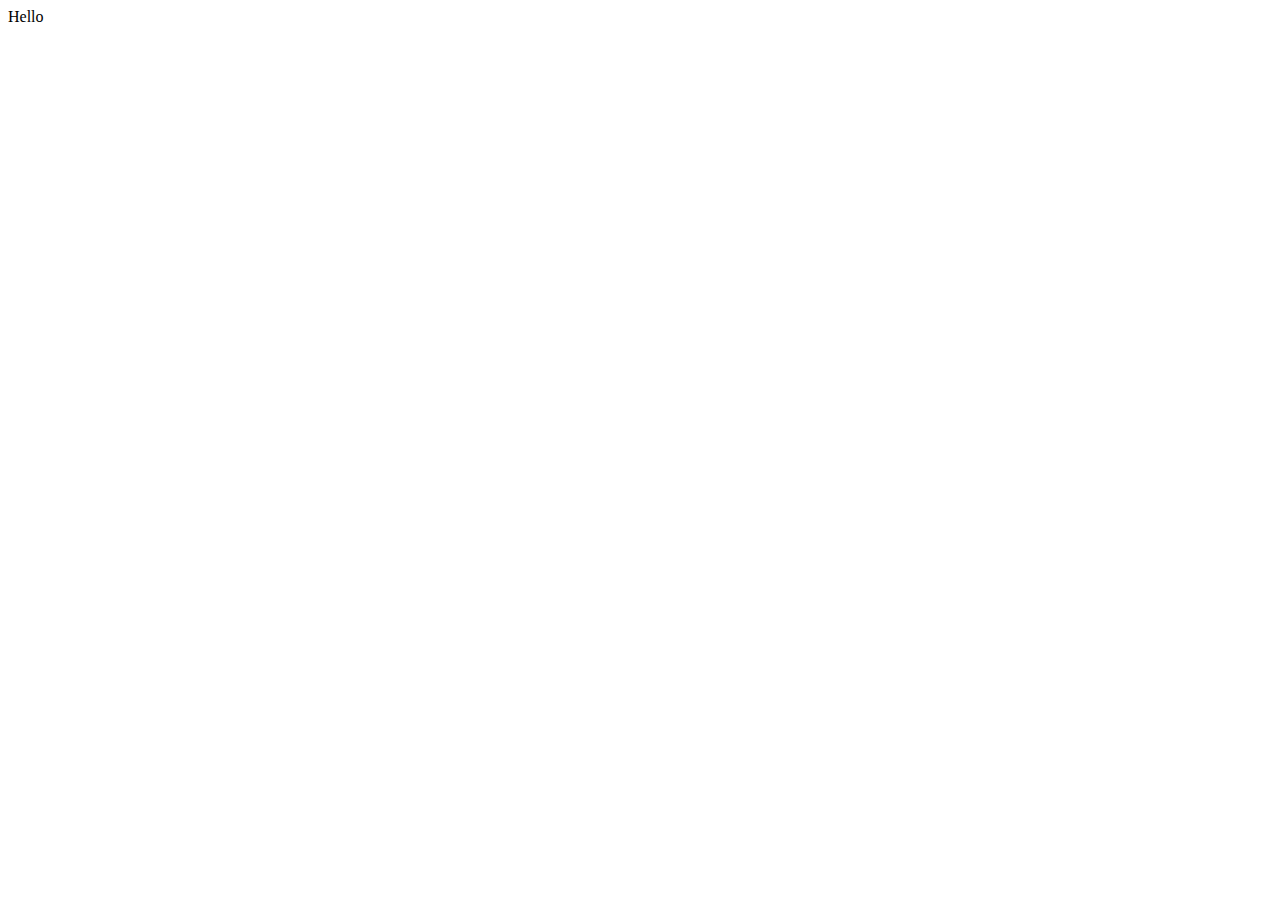
==== slider.html @ b1f6f9df "create project" ====
<html lang="en">
<head>
    <meta charset="UTF-8">
    <meta http-equiv="X-UA-Compatible" content="IE=edge">
    <meta name="viewport" content="width=device-width, initial-scale=1.0">
    <link rel="stylesheet" href="./slider.css">
    <title>Slider Project</title>
</head>
<body>
    Hello
    <script src="./slider.js"></script>
</body>
</html>
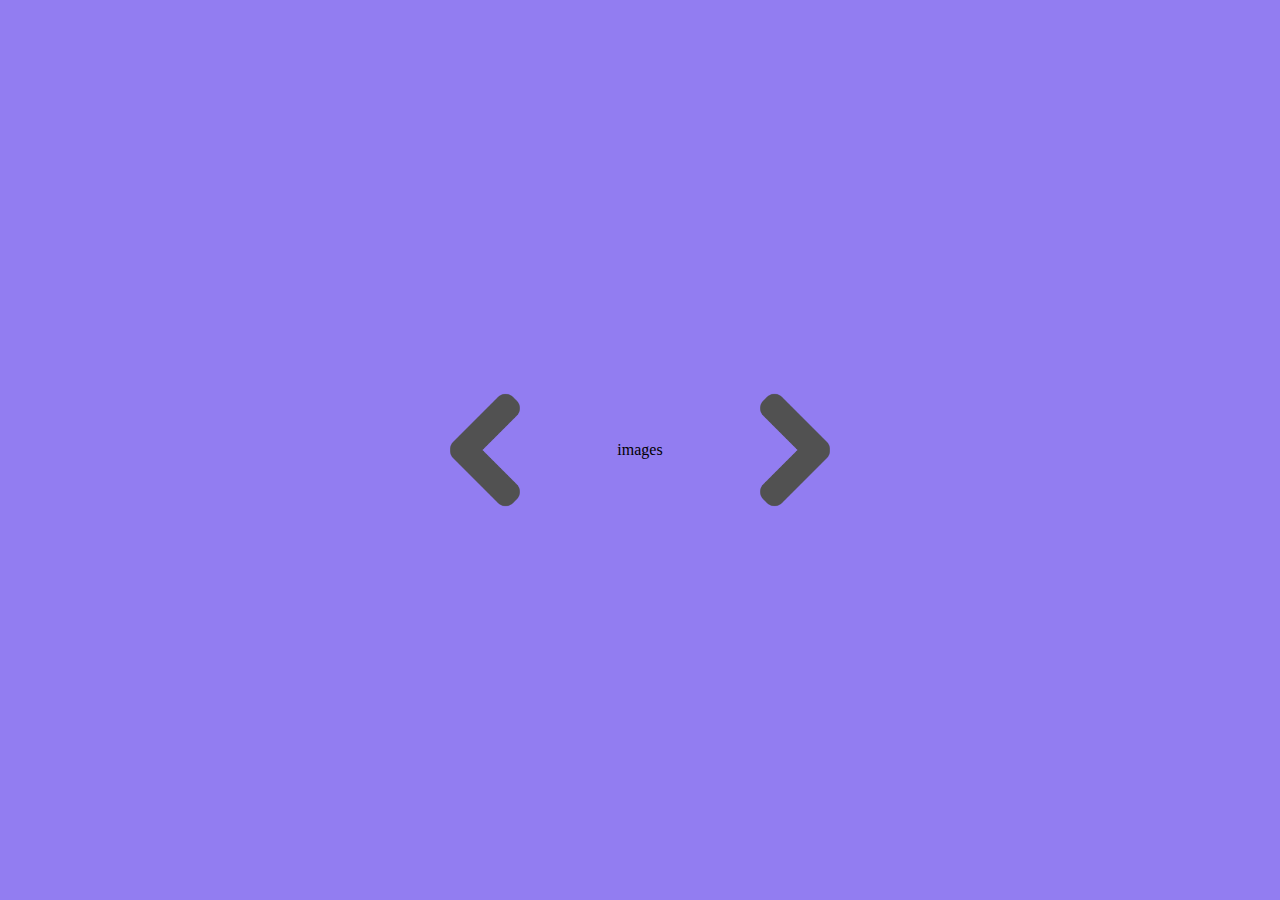
==== commit ced33ab7: "add arrow for slider" ====
--- a/slider.html
+++ b/slider.html
@@ -7,7 +7,20 @@
     <title>Slider Project</title>
 </head>
 <body>
-    Hello
+    <div class="container">
+        <div class="top">
+            <img src="./img/arrow.png" class="arrow left" alt="">
+            <div class="frame">
+                <div class="slider">
+                    images
+                </div>
+            </div>
+            <img src="./img/arrow.png" class="arrow right" alt="">
+        </div>
+        <div class="bottom">
+
+        </div>
+    </div>
     <script src="./slider.js"></script>
 </body>
 </html>--- a/slider.css
+++ b/slider.css
@@ -0,0 +1,23 @@
+body {
+    background-color: #927df1;
+    display: flex;
+    align-items: center;
+    justify-content: center;
+}
+
+.container {}
+
+.top {
+    display: flex;
+    align-items: center;
+    gap: 50px;
+}
+
+.arrow {
+    height: 150px;
+    cursor: pointer;
+}
+
+.right {
+    transform: rotate(180deg);
+}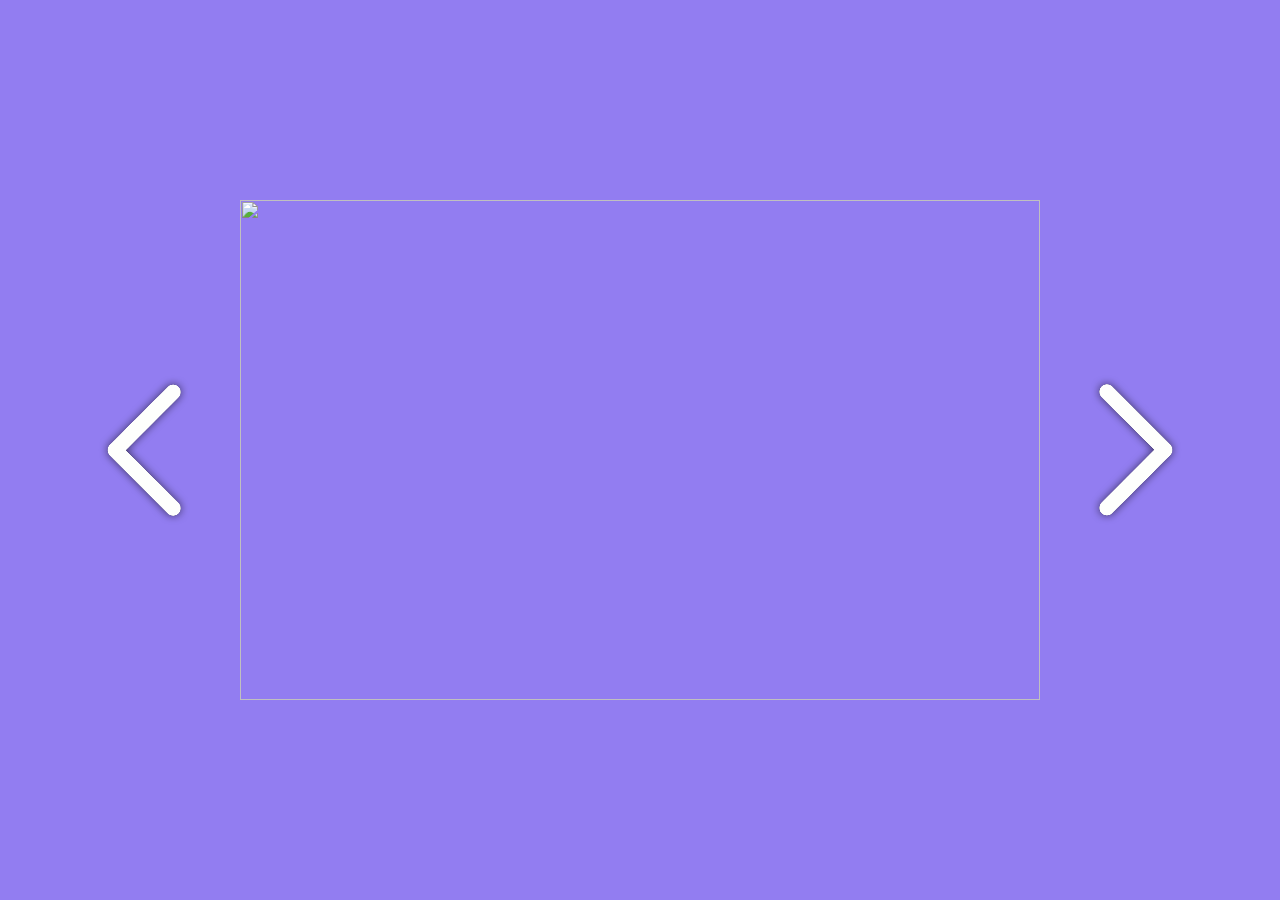
==== commit 9997d648: "add images for slider" ====
--- a/slider.html
+++ b/slider.html
@@ -1,4 +1,5 @@
 <html lang="en">
+
 <head>
     <meta charset="UTF-8">
     <meta http-equiv="X-UA-Compatible" content="IE=edge">
@@ -6,13 +7,25 @@
     <link rel="stylesheet" href="./slider.css">
     <title>Slider Project</title>
 </head>
+
 <body>
     <div class="container">
         <div class="top">
             <img src="./img/arrow.png" class="arrow left" alt="">
             <div class="frame">
                 <div class="slider">
-                    images
+                    <img class="image"
+                        src="https://images.pexels.com/photos/4254553/pexels-photo-4254553.jpeg?auto=compress&cs=tinysrgb&w=1600"
+                        alt="" />
+                    <img class="image"
+                        src="https://images.pexels.com/photos/4145354/pexels-photo-4145354.jpeg?auto=compress&cs=tinysrgb&w=1600"
+                        alt="" />
+                    <img class="image"
+                        src="https://images.pexels.com/photos/3771836/pexels-photo-3771836.jpeg?auto=compress&cs=tinysrgb&w=1600"
+                        alt="" />
+                    <img class="image"
+                        src="https://images.pexels.com/photos/7245308/pexels-photo-7245308.jpeg?auto=compress&cs=tinysrgb&w=1600"
+                        alt="" />
                 </div>
             </div>
             <img src="./img/arrow.png" class="arrow right" alt="">
@@ -23,4 +36,5 @@
     </div>
     <script src="./slider.js"></script>
 </body>
+
 </html>--- a/slider.css
+++ b/slider.css
@@ -20,4 +20,16 @@
 
 .right {
     transform: rotate(180deg);
+}
+
+.frame {
+    width: 800px;
+    height: 500px;
+    overflow: hidden;
+}
+
+.image {
+    width: 100%;
+    height: 100%;
+    object-fit: cover;
 }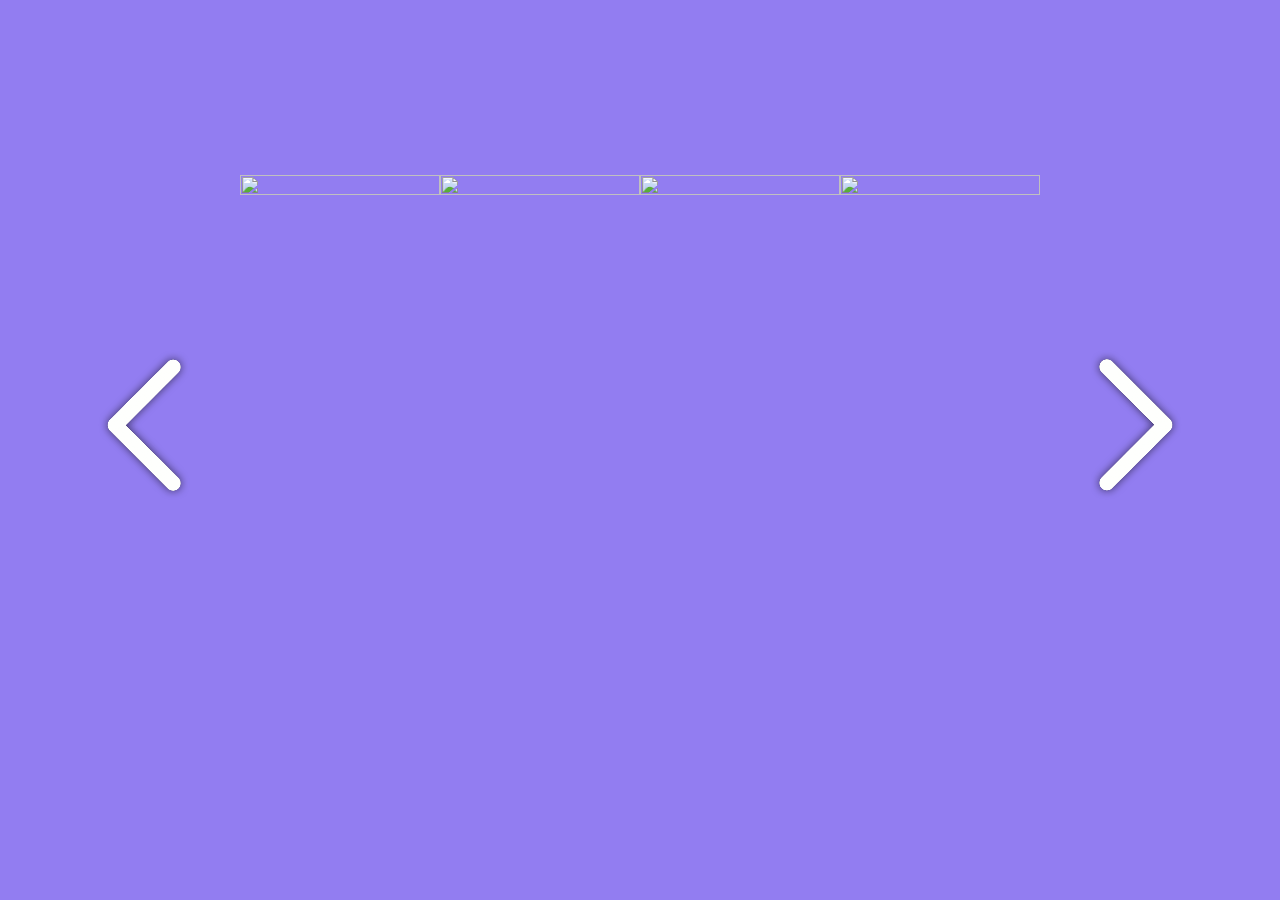
==== commit 69d14b27: "add logic for right arrow to chang slide photo" ====
--- a/slider.html
+++ b/slider.html
@@ -31,7 +31,7 @@
             <img src="./img/arrow.png" class="arrow right" alt="">
         </div>
         <div class="bottom">
-
+           
         </div>
     </div>
     <script src="./slider.js"></script>
--- a/slider.css
+++ b/slider.css
@@ -5,7 +5,12 @@
     justify-content: center;
 }
 
-.container {}
+.container {
+    display: flex;
+    flex-direction: column;
+    align-items: center;
+    gap: 50px;
+}
 
 .top {
     display: flex;
@@ -28,8 +33,25 @@
     overflow: hidden;
 }
 
+.slider {
+    display: flex;
+    transition: all 1s ease;
+}
+
 .image {
     width: 100%;
     height: 100%;
     object-fit: cover;
+}
+
+.bottom {
+    display: flex;
+    gap: 30px;
+} 
+
+.button {
+    width: 15px;
+    height: 15px;
+    border-radius: 50%;
+    border: 1px solid white;
 }